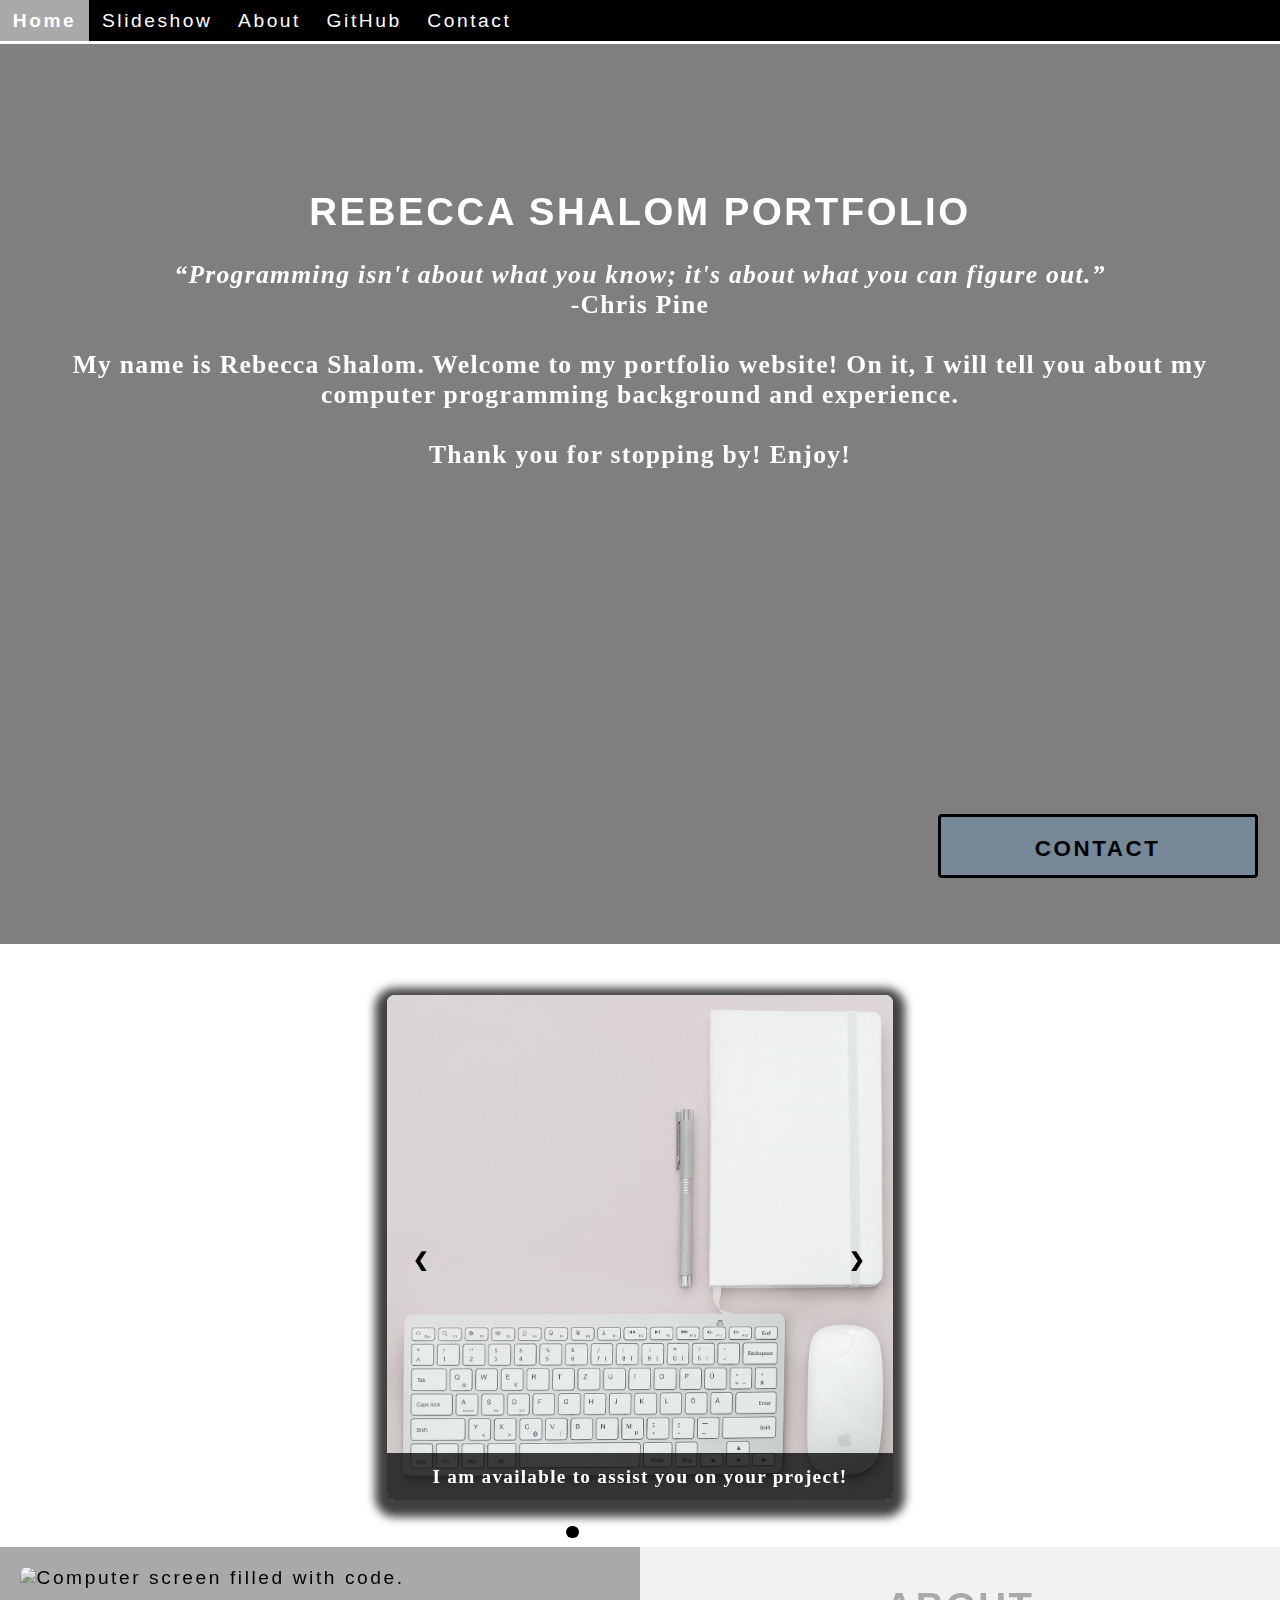
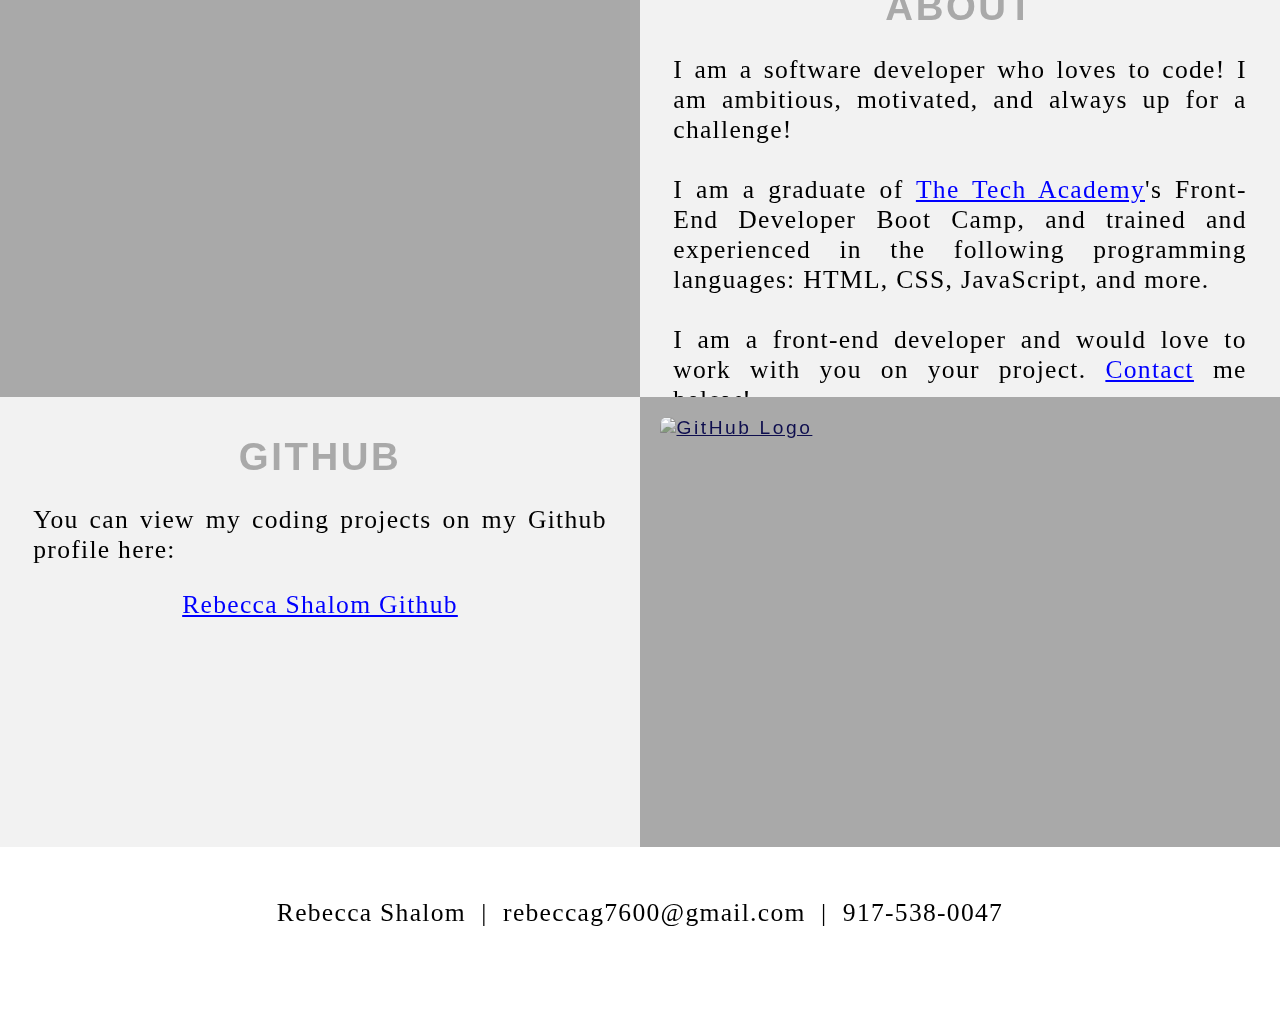
==== index.html @ 3747f90e "Updated Portfolio Site" ====
<!DOCTYPE html>
<html lang="en">
    <!-- Head -->
    <head>
        <title>Rebecca Shalom Portfolio</title>
        <meta charset="UTF-8">
        <meta name="viewport" content="width=device-width">
        <link rel="stylesheet" type="text/css" href="./css/styling.css">
        
        <link rel="apple-touch-icon" sizes="180x180" href="./apple-touch-icon.png">
        <link rel="icon" type="image/png" sizes="32x32" href="./favicon-32x32.png">
        <link rel="icon" type="image/png" sizes="16x16" href="./favicon-16x16.png">
        <link rel="manifest" href="./site.webmanifest">
    </head>

    <!-- Body -->
    <body class="Background">

        <!-- Navbar -->
        <div class="Navbar">
            <a class="active" href="#Home">Home</a>
            <!-- New section added -->
            <a href="#Slideshow">Slideshow</a>
            <a href="#About">About</a>
            <a href="#GitHub">GitHub</a>
            <!-- Onclick and ondblclick functions added to open and close the contact form -->
            <a onclick="openForm()" ondblclick="closeForm()" class="contact">Contact</a>
        </div>

        <!-- Breaks for spacing-->
        <br>
        <br>

        <!--Background video-->
        <div id="Home">
            <video autoplay muted loop id="Typing_Video">
                <source src="./Img/Keyboard - 10822.mp4" type="video/mp4">Your browser does not support HTML5 video.
            </video>
        </div>
        <!-- Video text -->
        <div class="Video_Text">
            <h1 class="white-text">Rebecca Shalom Portfolio</h1>
            <strong>
                <p class="center">
                    <q>Programming isn't about what you know; it's about what you can figure out.</q>
                    <br> -Chris Pine
                    <br>
                    <br>My name is Rebecca Shalom. Welcome to my portfolio website! On it, I will tell you about my computer programming background and experience.
                    <br>
                    <br>Thank you for stopping by! Enjoy!
                </p>
            </strong>
        </div>

        <!-- Slideshow section added -->
        <div id="Slideshow">
            <div id="Slideshow_Background">
                <div id="Slideshow_Container">
                    <!-- Slide 1 of 6 -->
                    <div class="mySlides fade">
                        <img class="Slideshow_Images" src="./Img/workplace-g527159d22_1920.jpg" alt="Picture of computer keyboard and notebook with a pen">
                        <div class="text">I am available to assist you on your project!</div>
                    </div>
                    <!-- Slide 2 of 6 -->
                    <div class="mySlides fade">
                        <img class="Slideshow_Images" src="./Img/logo-gca0bf0468_1920.png" alt="HTML5 logo">
                        <div class="text">I am a front-end software developer, <br> trained in: HTML,</div>
                    </div>
                    <!-- Slide 3 of 6 -->
                    <div class="mySlides fade">
                        <img class="Slideshow_Images" src="./Img/logo-g17f3af0bf_1920.png" alt="CSS3 logo">
                        <div class="text">CSS,</div>
                    </div>
                    <!-- Slide 4 of 6 -->
                    <div class="mySlides fade">
                        <img class="Slideshow_Images" src="./Img/javascript-g2107dfc22_1280.png" alt="JavaScript logo">
                        <div class="text">JavaScript,</div>
                    </div>
                    <!-- Slide 5 of 6 -->
                    <div class="mySlides fade">
                        <img class="Slideshow_Images" src="./Img/mohammad-rahmani-oXlXu2qukGE-unsplash.jpg" alt="Computer with code on screen">
                        <div class="text">And framworks such as Bootstrap, React, and more!</div>
                    </div>
                    <!-- Slide 6 of 6 -->
                    <div class="mySlides fade">
                        <img class="Slideshow_Images" src="./Img/markus-winkler-q3QPw37J6Xs-unsplash.jpg" alt="Typewriter with the word contact printed on the paper">
                        <div class="text"><a class="white-text contact" onclick="openForm()">Contact me now!</a></div>
                    </div>
                    <!-- Previous and next buttons -->
                    <a class="Previous" onclick="plusSlides(-1)">&#10094;</a>
                    <a class="Next" onclick="plusSlides(1)">&#10095;</a>
                </div>
                <br> <!-- Adds space between the slideshow images and the dots -->

                <!-- Slideshow dots (another way for users to navigate through the slideshow) -->
                <div style="text-align: center">
                    <span class="dot" onclick="currentSlide(1)"></span>
                    <span class="dot" onclick="currentSlide(2)"></span>
                    <span class="dot" onclick="currentSlide(3)"></span>
                    <span class="dot" onclick="currentSlide(4)"></span>
                    <span class="dot" onclick="currentSlide(5)"></span>
                    <span class="dot" onclick="currentSlide(6)"></span>
                </div>
            </div>
        </div>

        <!-- About Section -->
        <div class="Row" id="About">
            <!-- Left Column -->
            <div class="Column_2">
                <img src="./Img/code-g582513761_640.jpg" alt="Computer screen filled with code."> 
            </div>
            <!-- Right Columnm-->
            <div class="Column_1">
                <h1>About</h1>
                <p>I am a software developer who loves to code! I am ambitious, motivated, and always up for a challenge!
                    <br>
                    <br>I am a graduate of <a href="https://www.learncodinganywhere.com" target="_blank">The Tech Academy</a>'s Front-End Developer Boot Camp, and trained and experienced in the following programming languages: HTML, CSS, JavaScript, and more.
                    <br>
                    <br>I am a front-end developer and would love to work with you on your project. <a href="#Contact">Contact</a> me below!
                </p>
            </div>
        </div>

        <!--GitHub Section -->
        <div class="Row" id="GitHub">
            <!-- Left Column-->
            <div class="Column_1">
                <h1>GitHub</h1>
                <p>You can view my coding projects on my Github profile here:
                    <br>
                    <p class="center"><a href="https://github.com/Rshalom" target="_blank">Rebecca Shalom Github</a></p>
                </p>
            </div>
            <!-- Right Column -->
            <div class="Column_2">
                <a href="https://github.com/Rshalom" target="_blank"><img src="./Img/github-g9e23b94f1_640.png" alt="GitHub Logo"></a>
            </div>
        </div>

        <!-- Contact form -->
        <div id="Contact">
            <button onclick="openForm()" class="Pop_Up_Button">CONTACT</button>
            <div class="form-popup" id="myForm">
                <form action="https://formspree.io/f/meqndwog" method="POST" class="form-container"> <!-- 3rd party email service to submit contact form -->
                    <h1>Contact</h1>
                    <label for="name"><b>Name</b></label>
                        <input type="text" placeholder="Type your name here" name="name" required>
                    <label for="phone"><b>Phone</b></label>
                        <input type="text" placeholder="Type your phone number here" name="phone">
                    <label for="email"><b>Email</b></label>
                        <input type="text" placeholder="Type your email address here" name="email" required>
                    <label for="message"><b>Message</b></label>
                        <input type="text" placeholder="Type your message here" name="message">
                    <button type="submit" class="btn">SUBMIT</button>
                    <button type="button" class="btn cancel" onclick="closeForm()">CLOSE</button>
                </form>
            </div>
        </div>

        <!-- Footer section -->
        <footer>
            <p>
                <p class="center">Rebecca Shalom &nbsp;|&nbsp; rebeccag7600@gmail.com &nbsp;|&nbsp; 917-538-0047</p>
                <br>
            </p>
        </footer>
        <script src="./js/portfolio.js"></script>
    </body>
</html>
---- css/styling.css ----
/* General Styling */

/* Affects entire document */
html {
    scroll-behavior: smooth; /* This ensures smooth page scrolling when nav bar buttons are clicked */
}

/* Body */
body {
    margin: 0%; /* Makes site display all the way to edge of browser screen */
    opacity: 1; /* Combined with transition effect makes page loading fade in */
    transition: 3s opacity;
    letter-spacing: .2vw; /* relative measurement to viewport width */
    font-family:'Segoe UI', Tahoma, Geneva, Verdana, sans-serif;
    font-size: 1.5vw;
    overflow-x: hidden; /* Prevents horizontal scroll bar from appearing when quote is hovered over */
    user-select: none; /* prevents text on page from being highlighted */
}

/* Fade effect when page loads */
body.fade-out {
    opacity: .1; /* sets opacity at the start of page load */
}

/* Heading 1 elements */
h1 {
    text-transform: uppercase;
    font-family: 'Lucida Sans', 'Lucida Sans Regular', 'Lucida Grande', 'Lucida Sans Unicode', Geneva, Verdana, sans-serif;
    text-align: center;
    margin-top: 3%;
    color: darkgrey;
}

h1:hover {
    filter: grayscale(10%);
    transform: scale(1.08); /* increase in size by 1.08 */
    transition: transform 1s; /* transformation lasts 1 second */
}

.white-text {
    color: #fff;
    padding-top: 10vh; /* Portfolio title padding equal to 10% of viewport height */
}

/* Paragraph elements */
p {
    font-family: Perpetua, Rockwell Extra Bold;
    text-align: justify;
    letter-spacing: .1vw; /* slightly expands text */
    font-size: 2.5vw;
    padding-left: 1vw;
    padding-right: 1vw;
}

p:hover {
    transition: transform 1s;
    transform: scale(1.02);
}

/* Center class- quote, github link, and footer */
.center {
    text-align: center;
}

.center:hover {
    transition: transform 2s;
    transform: scale(1.08);
}

/* Anchor elements */
a {
    color:blue;
    cursor: pointer; /* changes mouse to a pointer when hovered over or clicked */
    text-decoration: underline;
}

/* Quotation elements */
q {
    font-style: italic;
    font-family: 'Times New Roman', Times, serif;
}

/* Image elements */
img {
    filter:grayscale(75%);
    border-radius: 8px; /* rounds image corners */
    max-width: 100%; /* makes images stay within container width */
    max-height: 100%; /* makes images stay within container height */
    display: block;
    margin: auto auto auto auto; /* centers all images */
}

img:hover {
    filter: grayscale(5%);
    transition: transform 1s;
    transform: scale(1.02);
}


/* Footer elements */
footer {
    padding: 2%;
    background-color: white;
}

/* End of General Styling */

/* Navbar styling */
.Navbar {
    overflow: hidden; /* This ensures that any content that overflows beyond the boundary of our nav bar is not displayed */
    background-color:black;
    position: fixed;
    top: 0;
    width: 100%;
    z-index: 1;
    -webkit-animation: moveNav 5s; /* This applies the moveNav animation below for Safari 4.0 - 8.0 */
    animation: moveNav 5s; /* This applies the moveNav animation for all other browsers */
}

/* moveNav animation effect for moving the nav bar in from the left of the screen */
@keyframes moveNav {
    from {left: -100vw} /* The navbar is starting off screen to the left */
    to {left: 0vw}
}

/* Navbar links */
.Navbar a {
    float: left;
    display: block;
    color: #fff;
    padding: .75vw 1vw;
    text-decoration: none;
    font-family: Arial, Helvetica, sans-serif;
    font-size: 1.5vw;
    text-align: center;
    position: relative;
    -webkit-animation: moveNavText 5.5s;
    animation: moveNavText 5.5s;
}

/* moveNavText animation effect for moving the navbar text from the side to the navbar */
@keyframes moveNavText {
    from {left: -100vw;}
    to {left: 0vw}
}


.Navbar a:hover {
    background-color: rgba(140, 140, 140, 0.733);
    color: white;
    font-weight: bold;
    cursor: pointer;
    transition: 0.5s ease-in; /* smooth transition for hover trigger */
}

.Navbar a.active { /* This targets the a element on the navbar with the "active" class */
    background-color: darkgray;
}

/* End of Navbar styling */

/* Background video formatting */
#Typing_Video {
    position: fixed;
    right: 0; /* This ensures there is no space between the edge of the video and the edge of the page */
    bottom: 0; /* This ensures no space between the bottom of the video and the bottom of the page */
    min-width: 100%;
    z-index: -1; /* This places the video behind the other elements on the page */
}

/* Screens that are 576px and smaller will not display the background video */
@media screen and (max-width: 576px) {
    #Typing_Video {
        display: none;
    }
}

/* Texts over the video */
.Video_Text {
    background-color: rgba(0, 0, 0, 0.5); /* This provides a semi-transparent background for the text to sit over */
    color: white;
    width: 100%;
    height: 100vh; /* makes sure video is not partially displayed */
    padding-top: 2vh;
    position: relative;
    -webkit-animation: fadeIn 9s;
    animation: fadeIn 10s;
}

/* This animation effect causes the text overlay to slowly fade in over the video */
@keyframes fadeIn {
    0% {opacity: 0; }
    100% {opacity: 1;}
}

/* End of Video styling */

/* Slideshow Styling */
#Slideshow_Background {
    background: rgba(255, 255, 255, 0.35); /* slightly transparent white background over video */
}

.mySlides {
    display: none; /* prevents images from being displayed- JS will display them */
}

#Slideshow_Container {
    width: 39.5vw;
    height: auto; /* height is automatically adjusted based on content being displayed */
    padding-top: 4%;
    position: relative;
    margin: auto;
}

/* Remove underline from previous and next buttons on the slideshow */
#Slideshow_Container a {
    text-decoration: none;
}

.Slideshow_Images {
    vertical-align: middle; /* centers images vertically within container */
    height: auto;
    box-shadow: 0px 5px 10px 12px rgba(0, 0, 0, .75);
    width: 100%;
}

/* Next and previous buttons */
.Previous, .Next {
    cursor: pointer;
    position: absolute;
    top: 50%;
    width: auto;
    padding: 2vw;
    color:black;
    font-weight: bold;
    font-size: 1.5vw;
    border-radius: 0 3px 3px 0;
    user-select: none;
    transition: 0.6s ease; /* details of hover transition */
}

.Next {
    right: 0;
    border-radius: 3px 0 0 3px;
}

.Previous:hover, .Next:hover {
    background-color: rgba(0, 0, 0, 0.8); /* transparent gray background */
    color: white;
}

.text {
    color: white;
    padding: 1vw;
    position: absolute;
    bottom: 0; /* sets text at bottom of image */
    width: 100%;
    text-align: center;
    font-family:'Times New Roman', Times, serif;
    letter-spacing: .1vw;
    font-size: 1.5vw;
    background-color: rgba(0, 0, 0, 0.75);
    font-weight: bold;
    border-radius: 0px 0px 7px 7px;
}

.dot {
    cursor: pointer;
    height: 1vw;
    width: 1vw;
    margin: .25vw;
    background-color: white;
    border-radius: 50%;
    display: inline-block; /* allows dots to sit next to each other */
    transition: background-color 0.6s ease; /* When clicked on dots transition to different color */
    z-index: 1;
}

.active, .dot:hover {
    background-color: black;
}

/* Fading animation for slideshow */
.fade {
    animation-name: fade;
    animation-duration: 1.5s;
    -webkit-animation-name: fade;
    -webkit-animation-duration: 1.5s;
}

@-webkit-keyframes fade {
    from {opacity: .4;} /*image starts transparent*/
    to {opacity: 1;}
}

@keyframes fade {
    from {opacity: .4;}
    to {opacity: 1;}
}

/* End Slideshow Styling */

/* Table styling -  this section covers the styling of the columns and rows within the table *****/
* { /* The asterisk is a universal selector that applies this effect to all elements on the page */
    box-sizing: border-box; /* This creates a box with a border within which we will place most of our text */
} 

.Column_1 {
    float: left;
    width: 50%; /* This ensures the column takes up half of the page width */
    padding: 1.6%;
    height: 450px;
    background-color: #f2f2f2;
}


.Column_2 {
    float: left;
    width: 50%;
    padding: 1.6%;
    height: 450px;
    background-color: darkgray;
}

/* This inserts something after the content of selected elements (in this case the elements with class "Row") */
.Row:after {
	content: ""; /* By leaving this blank, we are allowing the footer to be displayed - removing it makes the footer overwrite a column */
	display: table; /* The display property specifies the type of display behavior; the table value tells the browser to treat the element as a table */
	clear: both; /* This clears any other elements from floating on the left or the right of an element */
}

/* End Table styling */

/* Contact Form styling */
/* Button used to open contact form- fixed at the bottom of the page */
.Pop_Up_Button {
    position: fixed;
    bottom: 1.75vw;
    right: 1.75vw;
    width: 25vw;
    height: 5vw;
    background-color: lightslategray;
    color: black;
    border: solid black;
    cursor: pointer;
    -webkit-animation: movePopup 5s;
    animation: movePopup 5s;
    border-radius: 4px;
    font-family: 'Lucida Sans', 'Lucida Sans Regular', 'Lucida Grande', 'Lucida Sans Unicode', Geneva, Verdana, sans-serif;
    letter-spacing: .2vw;
    font-size: 1.75vw;
    font-weight: bold;
}

@keyframes movePopup {
    from {right: -40vw;}
    to {right: 1.75vw;}
}

@-webkit-keyframes movePopup {
    from {right: -40vw;}
    to {right: 1.75vw;}
}

/* Contact form */
.form-popup {
    z-index: 8;
    display: none;
    position: fixed;
    bottom: .5vw;
    right: .5vw;
}

.form-container {
    max-width: 49vw;
    padding: 1vw;
    background-color: white;
}


.form-container input[type=text] { /* targets all text input sections of form */
    width: 100%;
    padding: .93vw;
    margin: .6vw 0 .6vw 0;
    border: 1px solid lightslategray;
    border-radius: 3px;
    background-color: gainsboro;
    box-sizing: border-box;
    font-family: Cambria, Cochin, Georgia, Times, 'Times New Roman', serif;
}

.form-container input[type=text]:hover {
    box-shadow: 0 0 5px navy;
}

button {
    font-family: 'Trebuchet MS', 'Lucida Sans Unicode', 'Lucida Grande', 'Lucida Sans', Arial, sans-serif;
    letter-spacing: .3vw;
    font-size: 1.5vw;
    font-weight: bold;
    padding: 1.5vw;
    cursor: pointer;
    width: 100%;
    height: auto; /* allows height to be resized depending on content showing */
}

button:hover, .form-container .btn:hover {
    color: white;
    background-color: black;
    transition-duration: 1s;
    -webkit-transition-duration: 1s;
    border-color: silver;
}

/* Submit button */
.form-container .btn {
    background-color: white;
    color: darkgray;
    border-color: darkgray;
    margin-bottom: 1vh;
}

.form-container .cancel {
    background-color: darkgray;
    color: white;
    border-color: gray;
}

.form-container .cancel:hover {
    color: white;
    background-color: darkred;
    transition-duration: 1s;
    -webkit-transition-duration: 1s;
    border-color: black;
}

/* End Form styling */

/* Media Query Section */
/* Rules for paragraph font size for different screen sizes */
@media screen and (max-width: 527px) {
    p {
        font-size: 3.75vw;
    }
}

@media screen and (min-width: 528px) and (max-width: 660px) {
    p {
        font-size: 3.5vw;
    }
}

@media screen and (min-width: 661px)  and (max-width: 799px) {
    p {
        font-size: 2.75vw;
    }
}

@media screen and (min-width: 800px)  and (max-width: 924px) {
    p {
        font-size: 2.5vw;
    }
}

@media screen and (min-width: 925px)  and (max-width: 1050px) {
    p {
        font-size: 2.25vw;
    }
}

@media screen and (min-width: 1051px)  and (max-width: 1310px) {
    p {
        font-size: 2vw;
    }
}

@media screen and (min-width: 1311px)  and (max-width: 1535px) {
    p {
        font-size: 1.75vw;
    }
}

@media screen and (min-width: 1536px)  and (max-width: 2269px) {
    p {
        font-size: 1.5vw;
    }
}

@media screen and (min-width: 2270px) {
    p {
        font-size: 1.35vw;
    }
}

/* Media rule for navbar links for different screen sizes */
/* screens 1080px and smaller will display navbar links equally distributed */
@media screen and (max-width: 1080px) {
    .Navbar a {
        width: 20%;
        font-size: 2.5vw;
    }
}

/* Rule to enlarge font of white text for smaller screens */
@media screen and (max-width: 1080px) {
    .quote {
        font-size: 3.5vw;
    }

    .white-text {
        font-size: 4.5vw;
    }
}

/* Rule to increase size of columns for larger screens */
@media screen and (min-width: 1725px) {
    .Column_1 {
        height: 550px;
    }

    .Column_2 {
        height: 550px;
    }
}

/* Rule to remove margin-top from h1 elements for extra large screens (so that paragraph text fits in columns) */
@media screen and (min-width: 2000px) {
    h1 {
        margin-top: 0;
    }
}
/* End of Media Query Section */
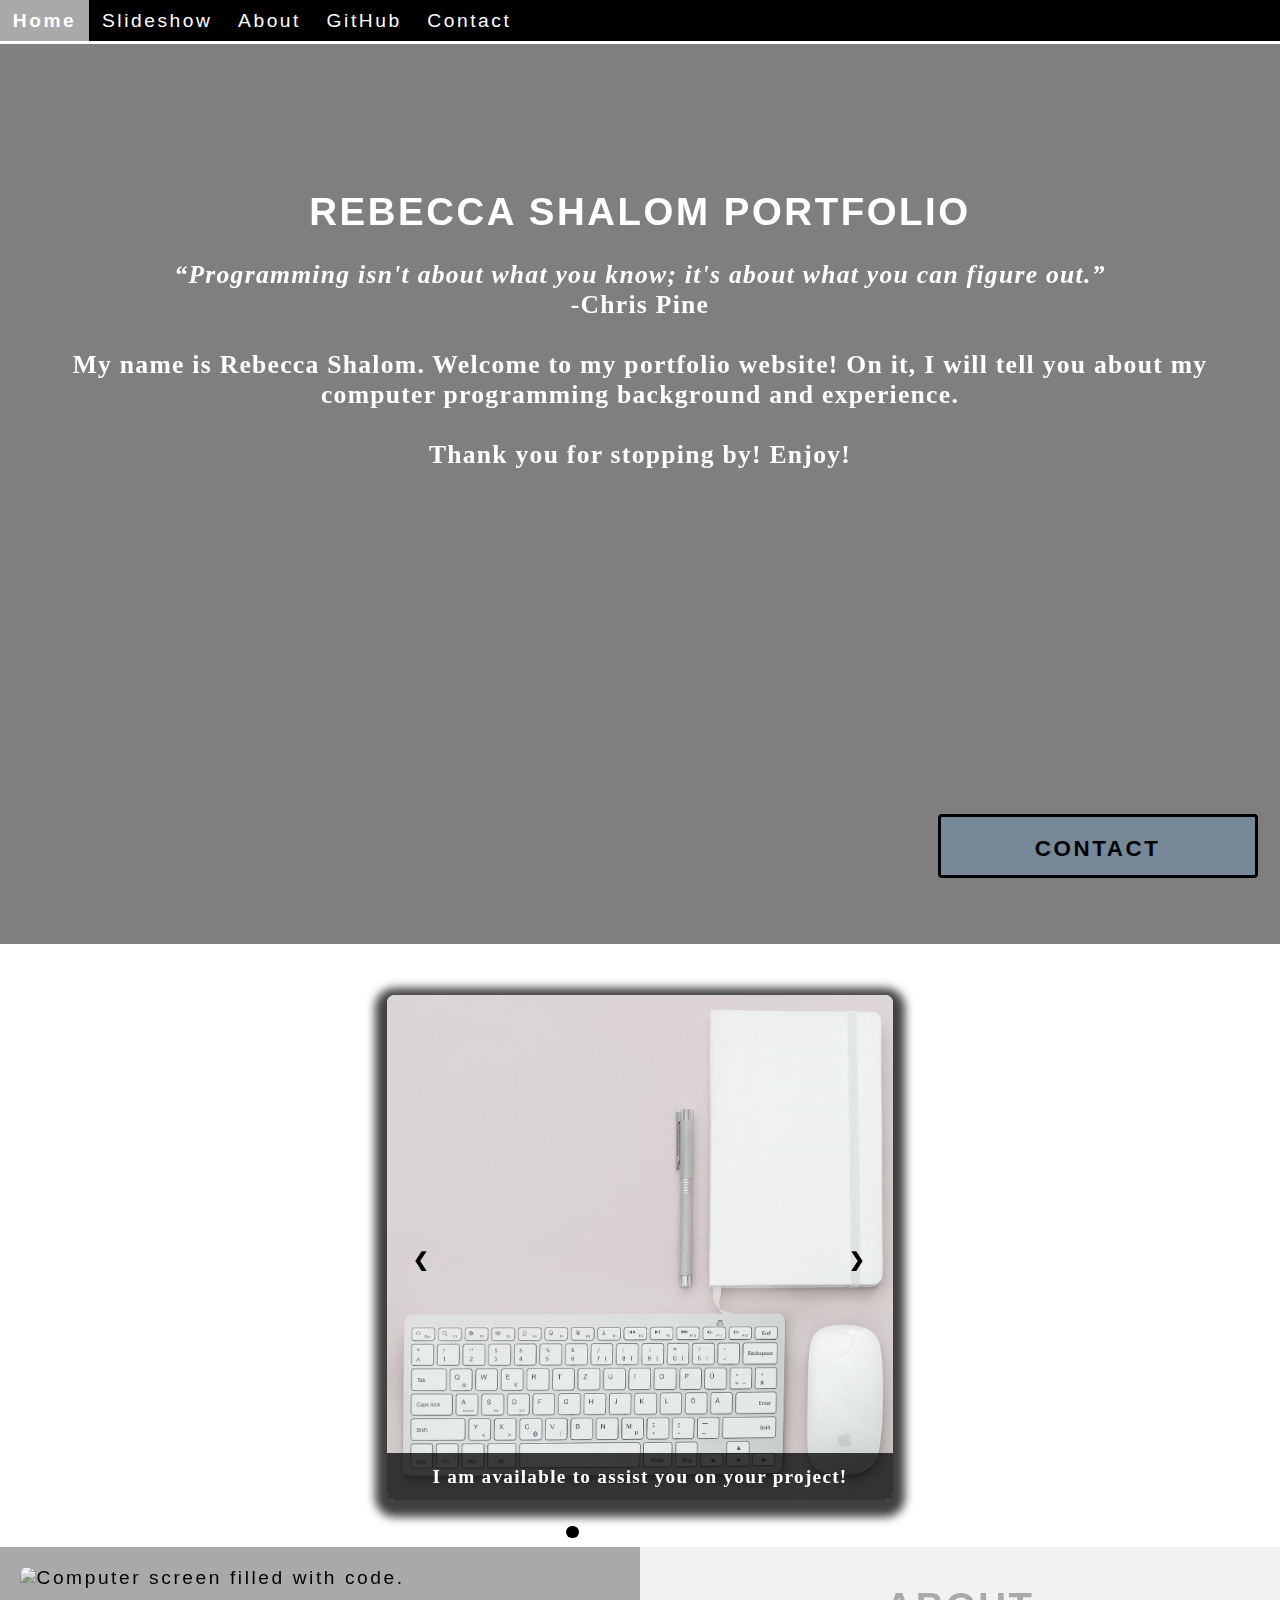
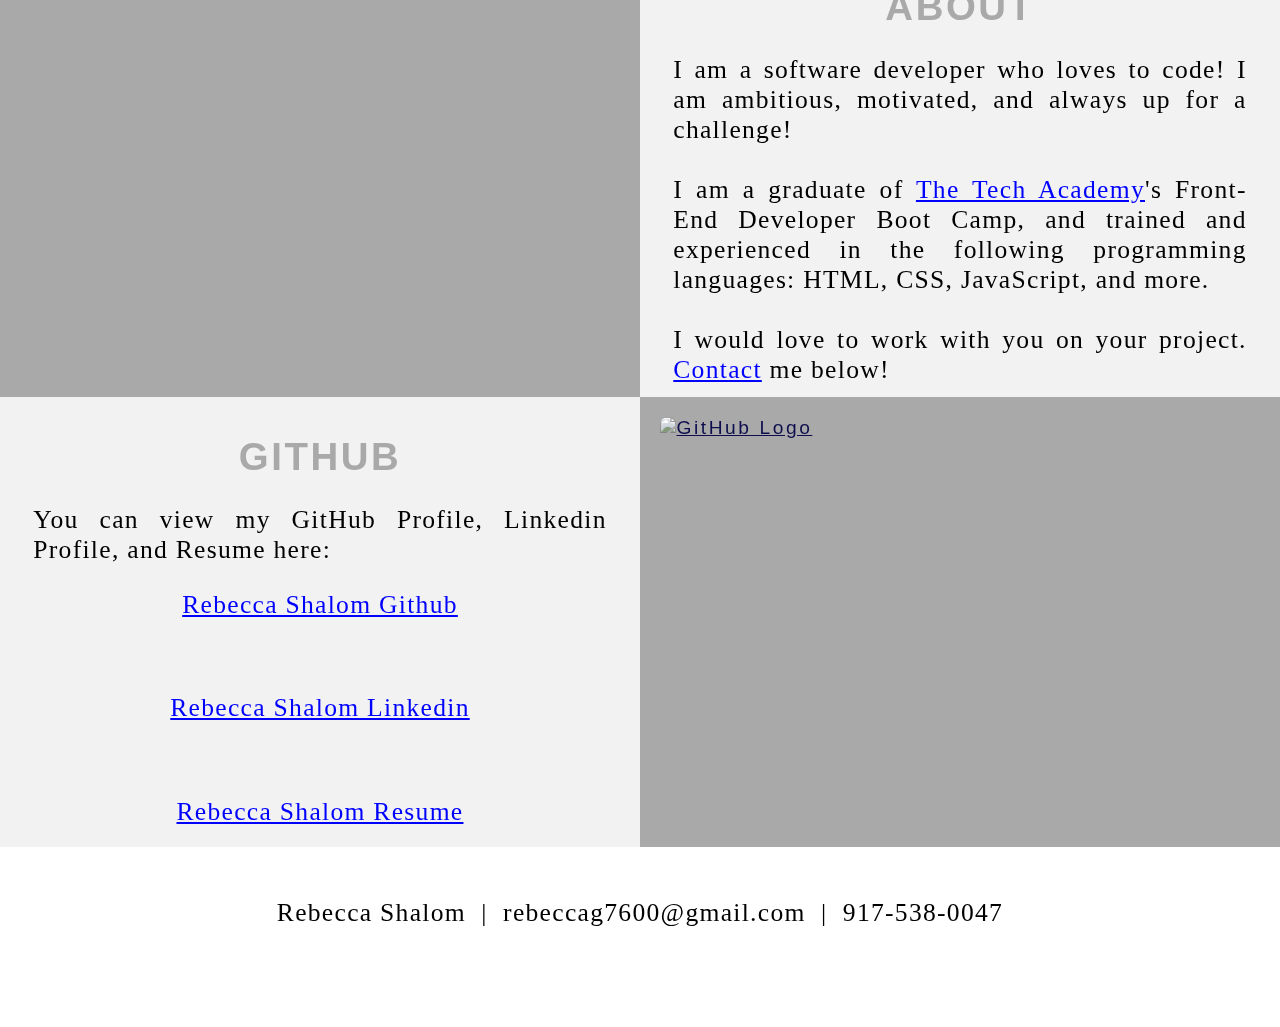
==== commit 4a9eb024: "Added Linkedin and Resume Links" ====
--- a/index.html
+++ b/index.html
@@ -117,7 +117,7 @@
                     <br>
                     <br>I am a graduate of <a href="https://www.learncodinganywhere.com" target="_blank">The Tech Academy</a>'s Front-End Developer Boot Camp, and trained and experienced in the following programming languages: HTML, CSS, JavaScript, and more.
                     <br>
-                    <br>I am a front-end developer and would love to work with you on your project. <a href="#Contact">Contact</a> me below!
+                    <br>I would love to work with you on your project. <a href="#Contact">Contact</a> me below!
                 </p>
             </div>
         </div>
@@ -127,9 +127,13 @@
             <!-- Left Column-->
             <div class="Column_1">
                 <h1>GitHub</h1>
-                <p>You can view my coding projects on my Github profile here:
+                <p>You can view my GitHub Profile, Linkedin Profile, and Resume here:
                     <br>
                     <p class="center"><a href="https://github.com/Rshalom" target="_blank">Rebecca Shalom Github</a></p>
+                    <br>
+                    <p class="center"><a href="www.linkedin.com/in/rebecca-shalom-profile" target="_blank">Rebecca Shalom Linkedin</a></p>
+                    <br>
+                    <p class="center"><a href="https://docs.google.com/document/d/1PUi_73iaCfia03A5Waxz2sbNpHSbbkAfY4TzhNiQDLo/edit?usp=sharing" target="_blank">Rebecca Shalom Resume</a></p>
                 </p>
             </div>
             <!-- Right Column -->
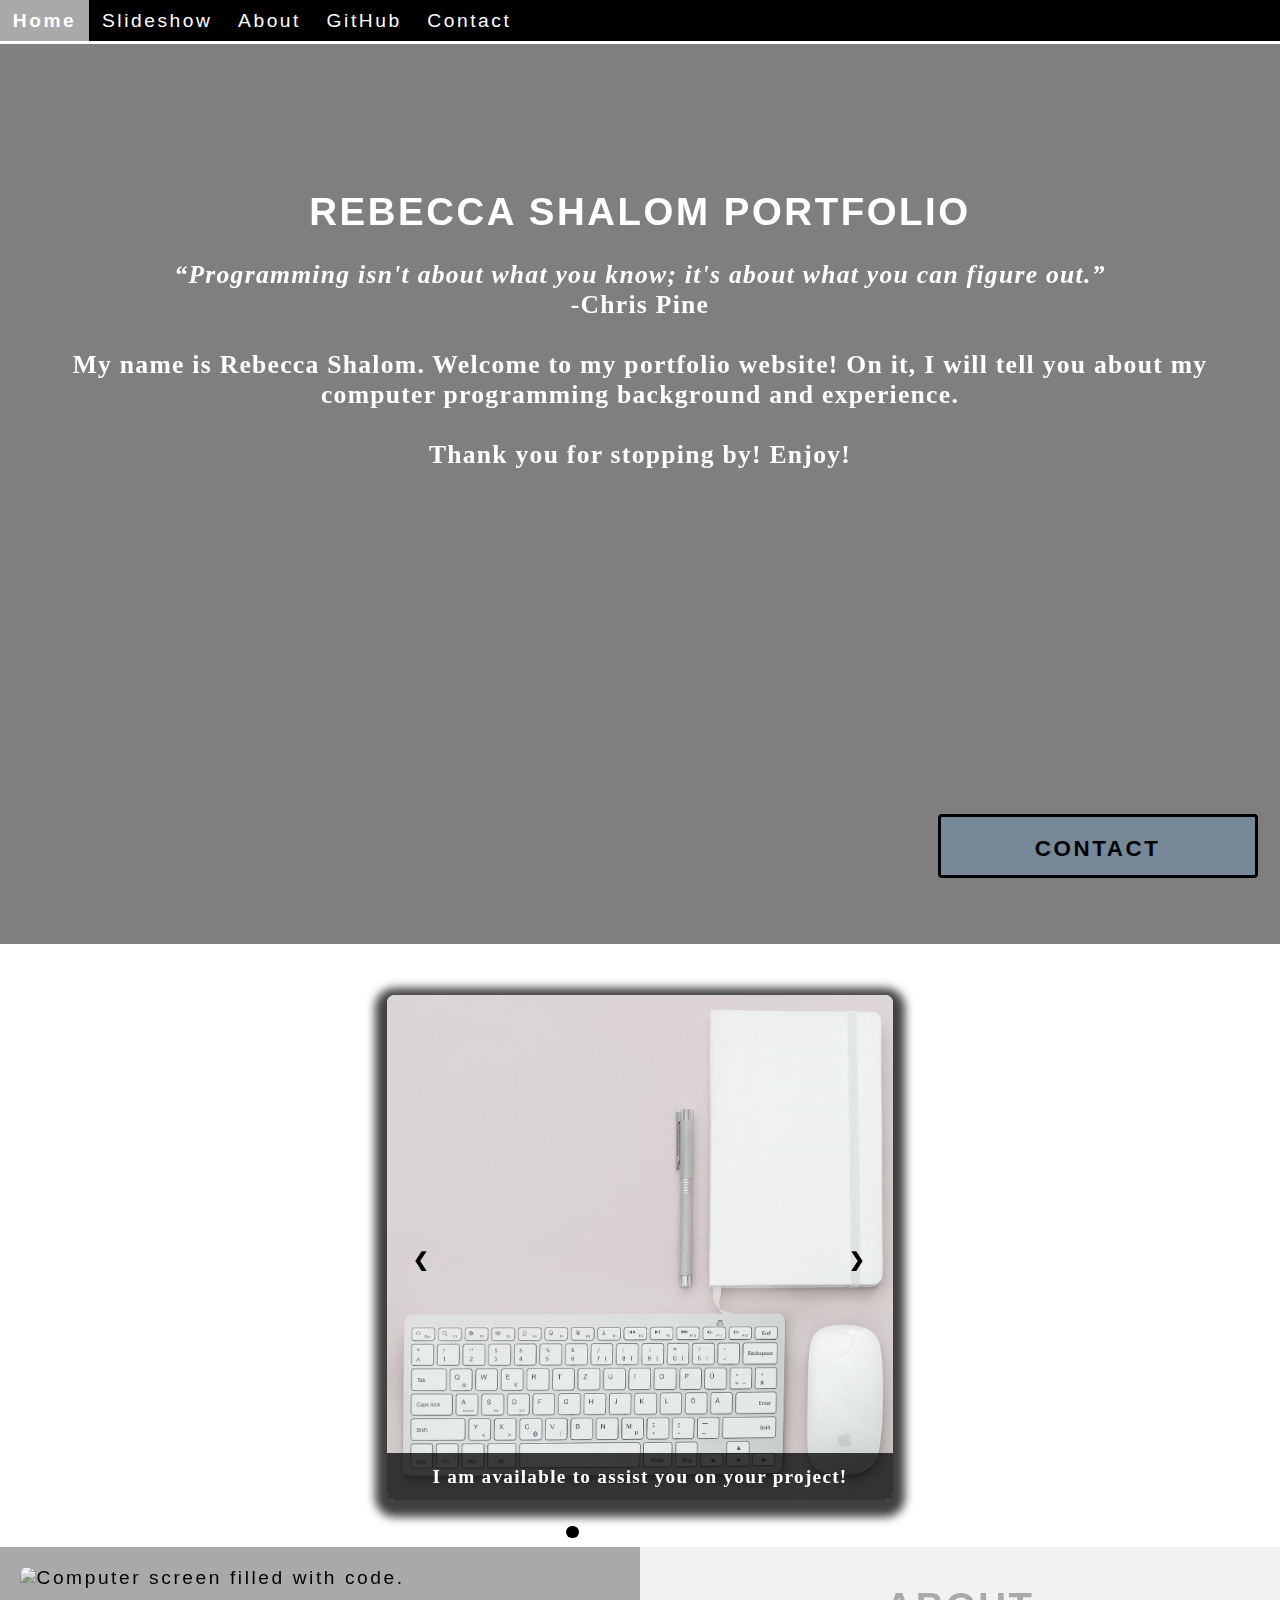
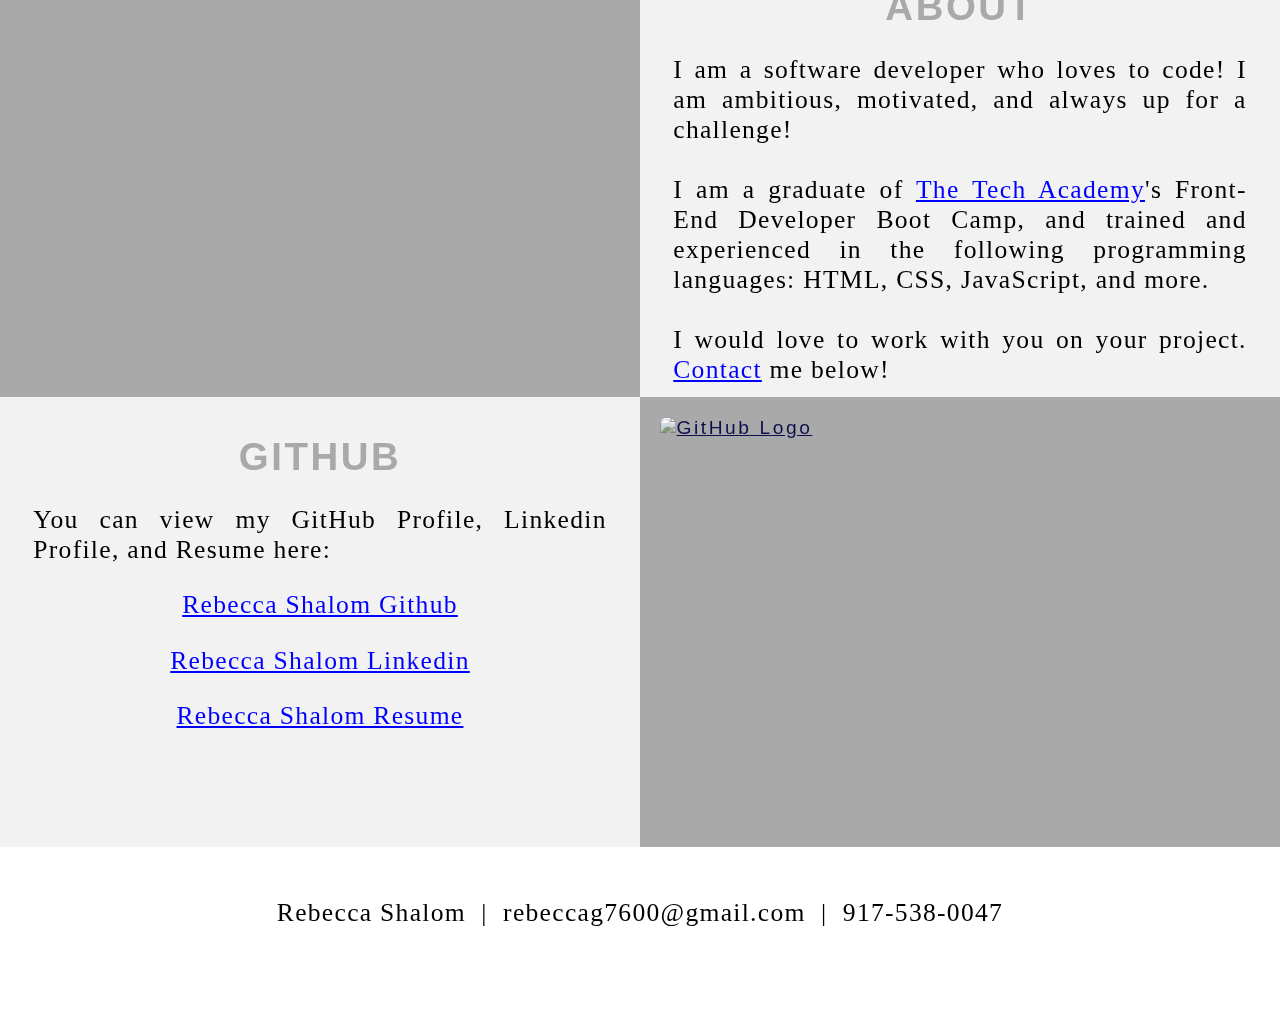
==== commit 4e844b18: "Update index.html" ====
--- a/index.html
+++ b/index.html
@@ -130,9 +130,7 @@
                 <p>You can view my GitHub Profile, Linkedin Profile, and Resume here:
                     <br>
                     <p class="center"><a href="https://github.com/Rshalom" target="_blank">Rebecca Shalom Github</a></p>
-                    <br>
-                    <p class="center"><a href="www.linkedin.com/in/rebecca-shalom-profile" target="_blank">Rebecca Shalom Linkedin</a></p>
-                    <br>
+                    <p class="center"><a href="https://www.linkedin.com/in/rebecca-shalom-567665239/" target="_blank">Rebecca Shalom Linkedin</a></p>
                     <p class="center"><a href="https://docs.google.com/document/d/1PUi_73iaCfia03A5Waxz2sbNpHSbbkAfY4TzhNiQDLo/edit?usp=sharing" target="_blank">Rebecca Shalom Resume</a></p>
                 </p>
             </div>
